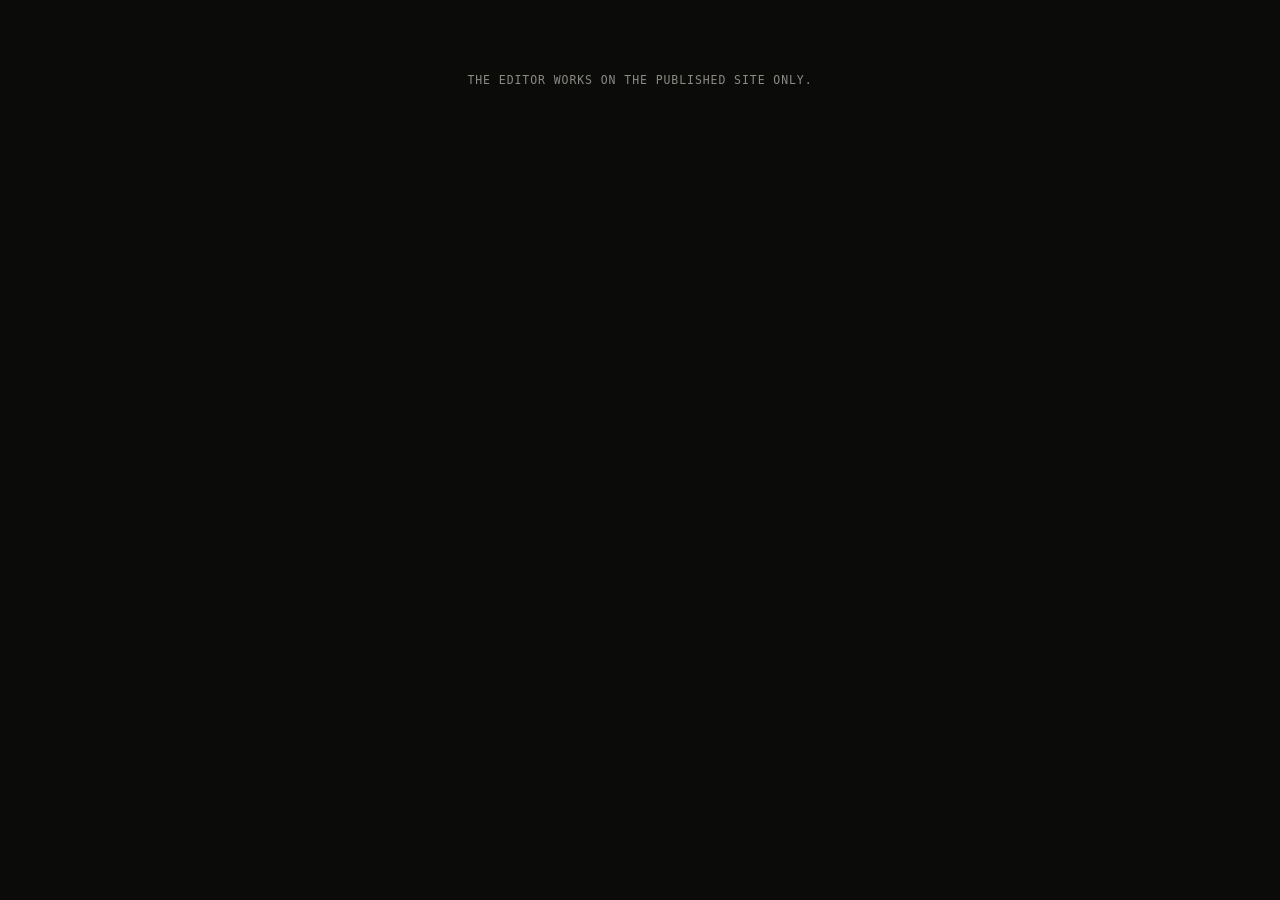
==== site/edit/index.html @ c0978376 "Editor app: drag-to-reorder (main page or a collection) and Undo for the last save Order mode lists " ====
<!doctype html>
<html lang="en">
<head>
  <meta charset="utf-8">
  <meta http-equiv="Content-Security-Policy" content="default-src 'self'; script-src 'self'; style-src 'self' https://fonts.googleapis.com; font-src https://fonts.gstatic.com; img-src 'self' data:; connect-src 'self' https://api.github.com; manifest-src 'self'; object-src 'none'; base-uri 'none'; form-action 'self'">
  <meta name="referrer" content="no-referrer">
  <meta name="viewport" content="width=device-width, initial-scale=1, viewport-fit=cover">
  <meta name="robots" content="noindex, nofollow">
  <title>Photo Editor</title>
  <meta name="theme-color" content="#0b0b0a">
  <link rel="manifest" href="manifest.webmanifest">
  <link rel="icon" href="icon-192.png" type="image/png">
  <link rel="apple-touch-icon" href="apple-touch-icon.png">
  <meta name="mobile-web-app-capable" content="yes">
  <meta name="apple-mobile-web-app-capable" content="yes">
  <meta name="apple-mobile-web-app-status-bar-style" content="black-translucent">
  <meta name="apple-mobile-web-app-title" content="AT Editor">
  <link rel="preconnect" href="https://fonts.googleapis.com">
  <link rel="preconnect" href="https://fonts.gstatic.com" crossorigin>
  <link rel="stylesheet" href="https://fonts.googleapis.com/css2?family=Instrument+Serif:ital@0;1&family=Geist:wght@300..600&family=Geist+Mono:wght@400;500&display=swap">
  <link rel="stylesheet" href="edit.css">
</head>
<body>
  <!-- Key setup -->
  <section class="screen setup" id="setup" hidden aria-labelledby="setup-h">
    <form class="card" id="setup-form" autocomplete="off" novalidate>
      <p class="mono eyebrow">Alex Towbin · Editor</p>
      <h1 id="setup-h">Connect this device</h1>
      <p>Paste your GitHub key. It stays on this device and is used only to save
         titles, collections and order to the photo data repository.</p>
      <p class="mono help"><a href="https://github.com/settings/personal-access-tokens/new" target="_blank" rel="noopener">Create a key on GitHub ↗</a>
         — only <span id="setup-repo"></span>, with “Contents: read and write”.</p>
      <label class="field"><span class="mono">Key</span>
        <input id="setup-key" type="password" placeholder="github_pat_…" spellcheck="false" autocapitalize="off" autocomplete="off"></label>
      <label class="field"><span class="mono">Expires on</span>
        <input id="setup-exp" type="date"></label>
      <label class="check"><input id="setup-noexp" type="checkbox"> <span>No expiration</span></label>
      <label class="check" id="setup-faceid-wrap" hidden><input id="setup-faceid" type="checkbox" checked> <span>Lock the editor with Face ID</span></label>
      <p class="mono hint">GitHub doesn't tell the app when a key expires, so enter the date you chose. The app warns you two weeks ahead.</p>
      <p class="err mono" id="setup-err" role="alert"></p>
      <div class="actions">
        <button type="button" class="btn ghost" id="setup-cancel" hidden>Cancel</button>
        <button type="submit" class="btn" id="setup-save">Connect</button>
      </div>
    </form>
  </section>

  <!-- Photo grid -->
  <section class="screen" id="list" hidden>
    <div class="pinned" id="list-head">
    <header class="top" id="list-top">
      <h1 class="brand">Editor</h1>
      <span class="mono count" id="list-count"></span>
      <button type="button" class="icon-btn mono" id="sel-start">Select</button>
      <button type="button" class="icon-btn mono" id="ro-start">Order</button>
      <button type="button" class="icon-btn mono" id="open-tags">Tags</button>
      <button type="button" class="icon-btn mono" id="open-settings" aria-label="Settings">Key</button>
    </header>
    <header class="top" id="sel-top" hidden>
      <button type="button" class="icon-btn mono" id="sel-cancel">Cancel</button>
      <span class="mono count" id="sel-count" aria-live="polite"></span>
      <button type="button" class="icon-btn mono" id="sel-all">Select all</button>
    </header>
    <div class="searchbar searchrow">
      <input id="list-search" type="search" placeholder="Search titles, places, tags" aria-label="Search photos" autocomplete="off" spellcheck="false" enterkeyhint="search">
      <button type="button" class="btn ghost small" id="pub-now" hidden>Publish now</button>
    </div>
    <p class="pubbar mono" id="pubbar" hidden><span id="pub-status" role="status" aria-live="polite"></span></p>
    <p class="banner mono" id="banner" hidden></p>
    <nav class="chips mono" id="chips" aria-label="Filter"></nav>
    </div>
    <div class="grid" id="grid"></div>
    <p class="empty mono" id="list-empty" hidden>Nothing here.</p>
    <p class="toast mono" id="list-status" role="status" aria-live="polite" hidden></p>
    <div class="bulkbar" id="bulkbar" hidden>
      <button type="button" class="btn ghost small" id="bulk-tags" disabled>Tags</button>
      <button type="button" class="btn ghost small" id="bulk-coll" disabled>Collection</button>
      <button type="button" class="btn ghost small" id="bulk-place" disabled>Location</button>
      <button type="button" class="btn ghost small" id="bulk-high" disabled>★ Highlight</button>
      <button type="button" class="btn ghost small" id="bulk-show" disabled>Show</button>
      <button type="button" class="btn ghost small" id="bulk-hide" disabled>Hide</button>
    </div>
  </section>

  <!-- Reorder: drag photos (main page = shown photos, or one collection) -->
  <section class="screen" id="reorder" hidden aria-labelledby="ro-h">
    <header class="top">
      <button type="button" class="icon-btn mono" id="ro-cancel">Cancel</button>
      <h1 class="brand small" id="ro-h">Order</h1>
      <button type="button" class="btn small" id="ro-save" disabled>Save</button>
    </header>
    <p class="mono hint pad" id="ro-hint"></p>
    <ol class="rgrid" id="ro-grid"></ol>
  </section>

  <!-- Undo the last save (shown for a few seconds after each save) -->
  <div class="undo mono" id="undo" role="status" aria-live="polite" hidden>
    <span id="undo-msg"></span>
    <button type="button" class="btn small" id="undo-btn">Undo</button>
  </div>

  <!-- Bulk: tags for the selected photos -->
  <section class="screen" id="bulktags" hidden aria-labelledby="bt-h">
    <header class="top">
      <button type="button" class="icon-btn mono" id="bt-cancel">Cancel</button>
      <h1 class="brand small" id="bt-h">Tags</h1>
    </header>
    <p class="mono hint pad" id="bt-hint"></p>
    <form class="inline pad" id="bt-new-form" autocomplete="off">
      <input id="bt-new" type="text" maxlength="40" placeholder="New tag" enterkeyhint="done" aria-label="New tag">
      <button type="submit" class="btn ghost small">Add</button>
    </form>
    <ul class="results" id="bt-rows"></ul>
    <div class="savebar">
      <span class="status mono" id="bt-status" role="status" aria-live="polite"></span>
      <button type="button" class="btn" id="bt-apply" disabled>Apply</button>
    </div>
  </section>

  <!-- Bulk: collection for the selected photos -->
  <section class="screen" id="bulkcoll" hidden aria-labelledby="bc-h">
    <header class="top">
      <button type="button" class="icon-btn mono" id="bc-cancel">Cancel</button>
      <h1 class="brand small" id="bc-h">Collection</h1>
    </header>
    <p class="mono hint pad" id="bc-hint"></p>
    <form class="inline pad" id="bc-new-form" autocomplete="off">
      <input id="bc-new" type="text" maxlength="60" placeholder="New collection name" enterkeyhint="done" aria-label="New collection name">
      <button type="submit" class="btn small">Create</button>
    </form>
    <p class="status mono pad" id="bc-status" role="status" aria-live="polite"></p>
    <ul class="results" id="bc-rows"></ul>
  </section>

  <!-- Photo detail -->
  <section class="screen" id="detail" hidden>
    <header class="top">
      <button type="button" class="icon-btn mono" id="back">‹ All</button>
      <span class="mono count" id="detail-count"></span>
      <span class="nav">
        <button type="button" class="icon-btn" id="prev" aria-label="Previous photo">←</button>
        <button type="button" class="icon-btn" id="next" aria-label="Next photo">→</button>
      </span>
    </header>
    <figure class="photo"><img id="detail-img" alt="" draggable="false"></figure>
    <form class="fields" id="detail-form" autocomplete="off" novalidate>
      <label class="toggle showrow"><input id="f-shown" type="checkbox"> <span>Show on site</span><span class="mono shownote" id="f-shown-note"></span></label>
      <label class="field"><span class="mono">Title</span>
        <input id="f-title" type="text" maxlength="200" placeholder="No title — the date is shown" enterkeyhint="done"></label>
      <div class="row">
        <label class="field grow"><span class="mono">Collection</span>
          <select id="f-coll"></select></label>
        <label class="field narrow"><span class="mono">No. in it</span>
          <span class="num"><input id="f-cpos" type="number" inputmode="numeric" min="1" step="1"><span class="mono of" id="f-cpos-of"></span></span></label>
      </div>
      <label class="field" id="f-newcoll-wrap" hidden><span class="mono">New collection name</span>
        <input id="f-newcoll" type="text" maxlength="60" placeholder="e.g. Chicago at Night"></label>
      <div class="field">
        <span class="mono" id="f-tags-label">Tags</span>
        <div class="tagbox" id="f-tags" aria-labelledby="f-tags-label"></div>
        <div class="inline">
          <input id="f-tag-in" type="text" maxlength="40" placeholder="Add a tag" enterkeyhint="done" autocomplete="off" aria-label="Add a tag">
          <button type="button" class="btn ghost small" id="f-tag-add">Add</button>
        </div>
        <div class="tagsuggest" id="f-tag-suggest" aria-label="Your tags: tap to add"></div>
      </div>
      <div class="field">
        <span class="mono">Location</span>
        <div class="inline">
          <span class="place" id="f-place"></span>
          <button type="button" class="btn ghost small" id="f-place-pick">Choose</button>
          <button type="button" class="btn ghost small" id="f-place-clear">Remove</button>
        </div>
      </div>
      <div class="row">
        <label class="toggle grow"><input id="f-high" type="checkbox"> <span>Highlight (opening slideshow)</span></label>
        <label class="field narrow"><span class="mono">Main page No.</span>
          <span class="num"><input id="f-mpos" type="number" inputmode="numeric" min="1" step="1"><span class="mono of" id="f-mpos-of"></span></span></label>
      </div>
      <dl class="facts mono">
        <div><dt>Taken</dt><dd id="f-taken"></dd></div>
        <div><dt>Added</dt><dd id="f-added"></dd></div>
        <div><dt>Photo GPS</dt><dd id="f-loc"></dd></div>
      </dl>
      <div class="savebar">
        <span class="status mono" id="f-status" role="status" aria-live="polite"></span>
        <button type="submit" class="btn" id="f-save" disabled>Save</button>
      </div>
    </form>
  </section>

  <!-- Place picker -->
  <section class="screen" id="picker" hidden aria-labelledby="picker-h">
    <header class="top">
      <button type="button" class="icon-btn mono" id="picker-cancel">Cancel</button>
      <h1 class="brand small" id="picker-h">Location</h1>
    </header>
    <div class="searchbar"><input id="picker-q" type="search" placeholder="City, state or country" aria-label="Search places" autocomplete="off" spellcheck="false" enterkeyhint="search"></div>
    <p class="mono hint pad" id="picker-hint">Pick a city, a state/region, or just a country. Only that is shown on the site, never an exact spot.</p>
    <ul class="results" id="picker-results"></ul>
    <p class="mono hint pad credit">Places from <a href="https://www.geonames.org/" target="_blank" rel="noopener">GeoNames</a> (CC BY 4.0): cities of 15,000+ people. For a smaller town, choose its state/region.</p>
  </section>

  <!-- Tag library -->
  <section class="screen" id="tagscreen" hidden aria-labelledby="tags-h">
    <header class="top">
      <button type="button" class="icon-btn mono" id="tags-back">‹ All</button>
      <h1 class="brand small" id="tags-h">Tags</h1>
    </header>
    <form class="inline pad" id="tag-new-form" autocomplete="off">
      <input id="tag-new" type="text" maxlength="40" placeholder="New tag" enterkeyhint="done" aria-label="New tag">
      <button type="submit" class="btn small">Add</button>
    </form>
    <p class="mono hint pad">Rename a tag to an existing name to merge them. Changes apply to every photo.</p>
    <p class="status mono pad" id="tags-status" role="status" aria-live="polite"></p>
    <ul class="results" id="tag-rows"></ul>
  </section>

  <!-- Settings -->
  <section class="screen setup" id="settings" hidden aria-labelledby="settings-h">
    <div class="card">
      <p class="mono eyebrow">Settings</p>
      <h1 id="settings-h">Key</h1>
      <dl class="facts mono">
        <div><dt>Repository</dt><dd id="s-repo"></dd></div>
        <div><dt>Expires</dt><dd id="s-exp"></dd></div>
        <div><dt>Face ID lock</dt><dd id="s-lock"></dd></div>
      </dl>
      <p class="mono hint" id="s-lock-note"></p>
      <dl class="facts mono"><div><dt>Publish key</dt><dd id="s-pub"></dd></div></dl>
      <p class="mono hint" id="s-pub-note">A second key, only for <strong>Publish now</strong>. On GitHub create a fine-grained key:
        <em>Only select repositories</em> → <span id="s-site-repo">the site repository</span>; <em>Permissions</em> → <em>Actions: Read and write</em>, nothing else.
        It can start builds but can't change code or photo data, so “No expiration” is fine.
        <a href="https://github.com/settings/personal-access-tokens/new" target="_blank" rel="noopener">Create it on GitHub ↗</a></p>
      <form class="inline" id="s-pub-form" autocomplete="off" novalidate>
        <input id="s-pub-in" type="password" placeholder="github_pat_… (publish key)" spellcheck="false" autocapitalize="off" autocomplete="off" aria-label="Publish key">
        <button type="submit" class="btn small" id="s-pub-save">Save</button>
      </form>
      <button type="button" class="btn ghost small" id="s-pub-del" hidden>Remove publish key</button>
      <p class="err mono" id="s-err" role="alert"></p>
      <div class="actions wrap">
        <button type="button" class="btn ghost" id="s-lock-btn"></button>
        <button type="button" class="btn ghost" id="s-forget">Forget key</button>
        <button type="button" class="btn ghost" id="s-replace">Replace key</button>
        <button type="button" class="btn" id="s-close">Done</button>
      </div>
      <p class="mono help"><a href="../" id="s-site">Open the site ↗</a></p>
    </div>
  </section>

  <!-- Face ID lock -->
  <section class="screen setup" id="lock" hidden aria-labelledby="lock-h">
    <div class="card center">
      <p class="mono eyebrow">Alex Towbin · Editor</p>
      <h1 id="lock-h">Locked</h1>
      <button type="button" class="btn" id="lock-open">Unlock with Face ID</button>
      <p class="err mono" id="lock-err" role="alert"></p>
      <p class="mono hint"><button type="button" class="linkish" id="lock-reset">Can't unlock? Forget the key on this device</button></p>
    </div>
  </section>

  <p class="boot mono" id="boot">Loading…</p>

  <script src="../titlecase.js"></script>
  <script src="../meta.js"></script>
  <script src="model.js"></script>
  <script src="lock.js"></script>
  <script src="edit.js"></script>
</body>
</html>
---- site/edit/edit.css ----
:root {
  --bg: #0b0b0a;
  --bg-2: #161614;
  --bg-3: #1f1f1c;
  --fg: #f2efe8;
  --muted: #8d8a82;
  --line: rgba(242, 239, 232, 0.14);
  --accent: #e3b778;
  --bad: #ff8a7a;
  --good: #9fd4a3;
  --pad: 16px;
  --serif: "Instrument Serif", "Times New Roman", serif;
  --sans: "Geist", ui-sans-serif, -apple-system, BlinkMacSystemFont, "Segoe UI", sans-serif;
  --mono: "Geist Mono", ui-monospace, "SF Mono", Menlo, monospace;
  color-scheme: dark;
}
* { box-sizing: border-box; }
[hidden] { display: none !important; }
html { -webkit-text-size-adjust: 100%; overscroll-behavior-y: none; }
body {
  margin: 0; background: var(--bg); color: var(--fg);
  font: 300 16px/1.5 var(--sans); -webkit-font-smoothing: antialiased;
  overflow-x: hidden; -webkit-tap-highlight-color: transparent;
  padding: 0 env(safe-area-inset-right) env(safe-area-inset-bottom) env(safe-area-inset-left);
  overscroll-behavior-y: none;
}
a { color: var(--accent); text-decoration: none; }
button { font: inherit; color: inherit; background: none; border: 0; padding: 0; cursor: pointer; }
img { -webkit-touch-callout: none; user-select: none; -webkit-user-select: none; }
.mono { font-family: var(--mono); font-size: 11.5px; letter-spacing: .08em; text-transform: uppercase; font-weight: 400; }
h1 { font: 400 clamp(34px, 9vw, 52px)/1 var(--serif); margin: 0 0 14px; letter-spacing: -.01em; }

/* ---------- top bar ---------- */
/* Pinned to the top (under the iPhone status bar, which it covers); screens
   with a bar leave room for it. edit.js keeps --top-h at its real height. */
.top {
  position: fixed; top: 0; left: 0; right: 0; z-index: 5; display: flex; align-items: center; gap: 12px;
  padding: calc(12px + env(safe-area-inset-top)) calc(var(--pad) + env(safe-area-inset-right)) 12px calc(var(--pad) + env(safe-area-inset-left));
  background: rgba(11, 11, 10, .96);
  -webkit-backdrop-filter: blur(12px); backdrop-filter: blur(12px); border-bottom: 1px solid var(--line);
}
.brand { font-size: 30px; margin: 0; flex: 1; }
.count { color: var(--muted); flex: 1; }
.top .brand + .count { flex: 0 0 auto; }
.icon-btn { min-height: 40px; min-width: 40px; padding: 0 10px; border: 1px solid var(--line); border-radius: 999px; font-size: 15px; }
.icon-btn.mono { font-size: 11.5px; }
.nav { display: flex; gap: 8px; }

.banner { margin: 12px var(--pad) 0; padding: 10px 12px; border: 1px solid var(--accent); color: var(--accent); border-radius: 10px; line-height: 1.5; text-transform: none; letter-spacing: .02em; }
.banner.bad { border-color: var(--bad); color: var(--bad); }

/* ---------- filter chips ---------- */
.chips { display: flex; gap: 8px; overflow-x: auto; padding: 12px var(--pad); scrollbar-width: none; }
.chips::-webkit-scrollbar { display: none; }
.chip { flex: 0 0 auto; padding: 8px 12px; border: 1px solid var(--line); border-radius: 999px; color: var(--muted); white-space: nowrap; }
.chip[aria-pressed="true"] { background: var(--fg); color: var(--bg); border-color: var(--fg); }

/* ---------- grid ---------- */
.grid { display: grid; grid-template-columns: repeat(auto-fill, minmax(150px, 1fr)); gap: 18px 12px; padding: 4px var(--pad) 40px; }
.tile { color: var(--fg); display: flex; flex-direction: column; gap: 6px; min-width: 0; }
.frame { position: relative; display: flex; align-items: center; justify-content: center; aspect-ratio: 1; background: var(--bg-2); border-radius: 6px; overflow: hidden; }
/* Whole print, border included: contain, never crop. */
.frame img { max-width: 100%; max-height: 100%; width: auto; height: auto; object-fit: contain; display: block; }
.cap { font-size: 14px; line-height: 1.3; overflow: hidden; text-overflow: ellipsis; white-space: nowrap; }
.cap.untitled { color: var(--muted); font-style: italic; }
.meta.high { color: var(--accent); }
.meta { color: var(--muted); font-size: 10.5px; overflow: hidden; text-overflow: ellipsis; white-space: nowrap; }
.empty, .boot { color: var(--muted); text-align: center; padding: 60px var(--pad); }

/* ---------- detail ---------- */
.photo { margin: 0; padding: 16px var(--pad) 0; display: flex; justify-content: center; }
.photo img { max-width: 100%; max-height: 52vh; width: auto; height: auto; object-fit: contain; display: block; }
.fields { padding: 16px var(--pad) 120px; display: grid; gap: 14px; max-width: 720px; margin: 0 auto; }
.row { display: flex; gap: 12px; align-items: flex-end; }
.grow { flex: 1; min-width: 0; }
.narrow { flex: 0 0 120px; }
.field { display: grid; gap: 6px; }
.field > .mono { color: var(--muted); }
input[type="text"], input[type="password"], input[type="number"], input[type="date"], select {
  width: 100%; min-width: 0; min-height: 46px; padding: 10px 12px; font: 400 16px var(--sans); color: var(--fg);
  background: var(--bg-2); border: 1px solid var(--line); border-radius: 10px; -webkit-appearance: none; appearance: none;
}
select { background-image: linear-gradient(45deg, transparent 50%, var(--muted) 50%), linear-gradient(135deg, var(--muted) 50%, transparent 50%);
  background-position: calc(100% - 18px) 50%, calc(100% - 13px) 50%; background-size: 5px 5px; background-repeat: no-repeat; padding-right: 32px; }
input:focus, select:focus { outline: 2px solid var(--accent); outline-offset: 1px; }
input:disabled { opacity: .4; }
.num { display: flex; align-items: center; gap: 6px; }
.num input { text-align: center; padding: 10px 4px; }
.of { color: var(--muted); white-space: nowrap; font-size: 10.5px; }
.toggle, .check { display: flex; align-items: center; gap: 10px; min-height: 46px; }
.toggle input, .check input { width: 22px; height: 22px; accent-color: var(--accent); margin: 0; }
.facts { margin: 4px 0 0; display: grid; gap: 8px; border-top: 1px solid var(--line); padding-top: 14px; }
.facts div { display: flex; justify-content: space-between; gap: 12px; }
.facts dt { color: var(--muted); }
.facts dd { margin: 0; text-align: right; overflow-wrap: anywhere; }
.facts .ok { color: var(--good); }
.facts .no { color: var(--muted); }
.savebar {
  position: fixed; left: 0; right: 0; bottom: 0; z-index: 5; display: flex; align-items: center; gap: 12px;
  padding: 12px var(--pad) calc(12px + env(safe-area-inset-bottom)); background: rgba(11, 11, 10, .94);
  -webkit-backdrop-filter: blur(12px); backdrop-filter: blur(12px); border-top: 1px solid var(--line);
}
.status { flex: 1; color: var(--muted); text-transform: none; letter-spacing: .02em; line-height: 1.4; }
.status.err, .err { color: var(--bad); }
.btn { min-height: 46px; padding: 0 22px; border-radius: 999px; background: var(--fg); color: var(--bg); font-weight: 500; }
.btn:disabled { opacity: .35; cursor: default; }
.btn.ghost { background: none; color: var(--fg); border: 1px solid var(--line); }

/* ---------- setup / settings ---------- */
.setup { min-height: 100vh; display: grid; place-items: center; padding: calc(24px + env(safe-area-inset-top)) var(--pad) 24px; }
.screen:has(> .top), .screen:has(> .pinned) { padding-top: var(--top-h, calc(65px + env(safe-area-inset-top))); }
/* Grid screen: top bar + search + Publish + filters pinned together. */
.pinned {
  position: fixed; top: 0; left: 0; right: 0; z-index: 5;
  padding-left: env(safe-area-inset-left); padding-right: env(safe-area-inset-right);
  background: rgba(11, 11, 10, .96); -webkit-backdrop-filter: blur(12px); backdrop-filter: blur(12px);
  border-bottom: 1px solid var(--line);
}
.pinned > .top { position: static; background: none; -webkit-backdrop-filter: none; backdrop-filter: none; border-bottom: 0; padding-left: var(--pad); padding-right: var(--pad); }
.pinned .chips { padding-bottom: 10px; }
.card { width: 100%; max-width: 460px; display: grid; gap: 12px; }
.card p { margin: 0; color: var(--muted); }
.eyebrow { color: var(--accent) !important; }
.help, .hint { text-transform: none; letter-spacing: .02em; line-height: 1.5; }
.err { min-height: 1.5em; text-transform: none; letter-spacing: .02em; }
.actions { display: flex; justify-content: flex-end; gap: 10px; }
.actions.wrap { flex-wrap: wrap; }

/* ---------- search, tags, places ---------- */
.searchbar { padding: 12px var(--pad) 0; }
input[type="search"] { width: 100%; min-height: 44px; padding: 10px 14px; font: 400 16px var(--sans); color: var(--fg);
  background: var(--bg-2); border: 1px solid var(--line); border-radius: 999px; -webkit-appearance: none; appearance: none; }
.brand.small { font-size: 26px; }
.pad { padding-left: var(--pad); padding-right: var(--pad); }
.hint.pad, .status.pad { margin: 10px 0 0; color: var(--muted); }
.credit { margin-top: 18px !important; padding-bottom: 40px; }
.inline { display: flex; gap: 8px; align-items: center; flex-wrap: wrap; }
.inline input { flex: 1; min-width: 0; }
form.inline { margin-top: 14px; flex-wrap: nowrap; }
.btn.small { min-height: 40px; padding: 0 16px; font-size: 14px; }
.tagbox { display: flex; flex-wrap: wrap; gap: 8px; }
.tagbox:empty::before { content: "No tags yet"; color: var(--muted); font-size: 14px; }
.tagchip { display: inline-flex; align-items: center; gap: 6px; padding: 6px 6px 6px 12px; border-radius: 999px; background: var(--bg-3); border: 1px solid var(--line); font-size: 14px; }
.tagchip button { width: 24px; height: 24px; border-radius: 50%; color: var(--muted); font-size: 16px; line-height: 1; }
.tagsuggest { display: flex; flex-wrap: wrap; gap: 8px; }
.suggest { padding: 7px 12px; border-radius: 999px; border: 1px dashed var(--line); color: var(--muted); font-size: 14px; }
/* Hover only with a mouse: on touch screens iOS leaves the hover style on
   whatever slides under the finger after a tap (the next tag chip). */
@media (hover: hover) and (pointer: fine) {
  .tagchip button:hover { color: var(--fg); background: var(--bg-2); }
  .suggest:hover { color: var(--fg); border-color: var(--fg); }
}
.suggest:focus-visible { outline: 2px solid var(--accent); outline-offset: 2px; }
.tagsuggest .hint { color: var(--muted); align-self: center; text-transform: none; letter-spacing: .02em; }
.place { flex: 1; min-width: 0; font-size: 16px; }
.place.none { color: var(--muted); }
.results { list-style: none; margin: 8px 0 0; padding: 0 var(--pad); }
.results li { border-bottom: 1px solid var(--line); }
.results li > button { width: 100%; text-align: left; padding: 12px 0; display: grid; gap: 2px; }
.results .sub { color: var(--muted); font-size: 11px; }
.results .head { padding: 16px 0 6px; color: var(--accent); border: 0; }
.tagrow { display: flex; align-items: center; gap: 8px; padding: 10px 0; }
.tagrow .name { flex: 1; min-width: 0; overflow-wrap: anywhere; }
.tagrow .n { color: var(--muted); }

.card.center { text-align: center; justify-items: center; }
.linkish { color: var(--muted); text-decoration: underline; text-underline-offset: .2em; font: inherit; text-transform: none; letter-spacing: .02em; }

/* ---------- select several ---------- */
.tile.sel .frame { outline: 3px solid var(--accent); outline-offset: 2px; }
.tile.sel .cap::before { content: "✓ "; color: var(--accent); }
.selecting .grid { padding-bottom: 110px; }
.bulkbar {
  position: fixed; left: 0; right: 0; bottom: 0; z-index: 6; display: flex; gap: 8px; justify-content: center; flex-wrap: wrap;
  padding: 12px var(--pad) calc(12px + env(safe-area-inset-bottom)); background: rgba(11, 11, 10, .94);
  -webkit-backdrop-filter: blur(12px); backdrop-filter: blur(12px); border-top: 1px solid var(--line);
}
.bulkbar .btn { flex: 1; max-width: 160px; }
.toast { margin: 0 var(--pad) 12px; padding: 10px 12px; border: 1px solid var(--line); border-radius: 10px; color: var(--fg); text-transform: none; letter-spacing: .02em; }
.toast.err { color: var(--bad); border-color: var(--bad); }
.staterow > button { grid-template-columns: 28px 1fr auto; align-items: center; display: grid; gap: 10px; }
.state { width: 24px; height: 24px; border-radius: 6px; border: 1px solid var(--line); display: grid; place-items: center; font-size: 14px; }
.state.all { background: var(--accent); color: var(--bg); border-color: var(--accent); }
.state.some { color: var(--accent); }
.staterow .sub { text-align: right; }
#bulktags .results { padding-bottom: 110px; }

/* ---------- show on site ---------- */
.tile.hidden .frame img { opacity: .35; }
.meta.hid { color: var(--bad); }
.showrow > span:first-of-type { white-space: nowrap; }
.showrow { padding: 4px 12px; border: 1px solid var(--line); border-radius: 10px; }
.showrow .shownote { margin-left: auto; color: var(--muted); text-transform: none; letter-spacing: .02em; text-align: right; }
.showrow.off { border-color: var(--bad); }
.showrow.off .shownote { color: var(--bad); }

/* ---------- publish now ---------- */
/* Search box and Publish now share a row; the build status is one small line. */
.searchrow { display: flex; gap: 8px; align-items: center; }
.searchrow input[type="search"] { flex: 1; min-width: 0; }
.searchrow #pub-now { flex: 0 0 auto; min-height: 44px; }
.pubbar { margin: 6px var(--pad) 0; padding: 0 4px; color: var(--muted); text-transform: none; letter-spacing: .02em; line-height: 1.4; font-size: 11px; }
.pubbar:empty, .pubbar:has(#pub-status:empty) { display: none; }
.pubbar.err #pub-status { color: var(--bad); }
p.err.ok { color: var(--good); }
#s-pub-note strong, #s-pub-note em { color: var(--fg); font-style: normal; }

/* ---------- reorder ---------- */
@media (max-width: 430px) { #list-count { display: none; } }
.rgrid { list-style: none; margin: 8px 0 0; padding: 0 var(--pad) 60px; display: grid; grid-template-columns: repeat(auto-fill, minmax(150px, 1fr)); gap: 14px 12px; }
.rtile { display: flex; flex-direction: column; gap: 6px; min-width: 0; -webkit-user-select: none; user-select: none; }
.rtile .frame { aspect-ratio: 1; }
.rtile.dragging .frame { outline: 3px solid var(--accent); outline-offset: 2px; opacity: .7; }
.rctl { display: flex; align-items: center; gap: 6px; }
.rctl .num { flex: 1; color: var(--muted); }
.rctl button { width: 40px; height: 40px; border: 1px solid var(--line); border-radius: 50%; font-size: 16px; color: var(--fg); }
.rctl button:disabled { opacity: .3; }
.rctl .handle { touch-action: none; cursor: grab; font-size: 18px; letter-spacing: 0; }
.rtile.moved .num { color: var(--accent); }

/* ---------- undo ---------- */
.undo {
  position: fixed; left: var(--pad); right: var(--pad); bottom: calc(84px + env(safe-area-inset-bottom)); z-index: 7;
  display: flex; align-items: center; gap: 12px; padding: 8px 8px 8px 14px; border-radius: 12px;
  background: var(--bg-3); border: 1px solid var(--line); box-shadow: 0 10px 30px rgba(0,0,0,.5);
  text-transform: none; letter-spacing: .02em; max-width: 560px; margin: 0 auto;
}
.undo #undo-msg { flex: 1; min-width: 0; overflow: hidden; text-overflow: ellipsis; white-space: nowrap; }
.undo.err { border-color: var(--bad); color: var(--bad); }

@media (prefers-reduced-motion: reduce) { * { scroll-behavior: auto !important; transition: none !important; animation: none !important; } }
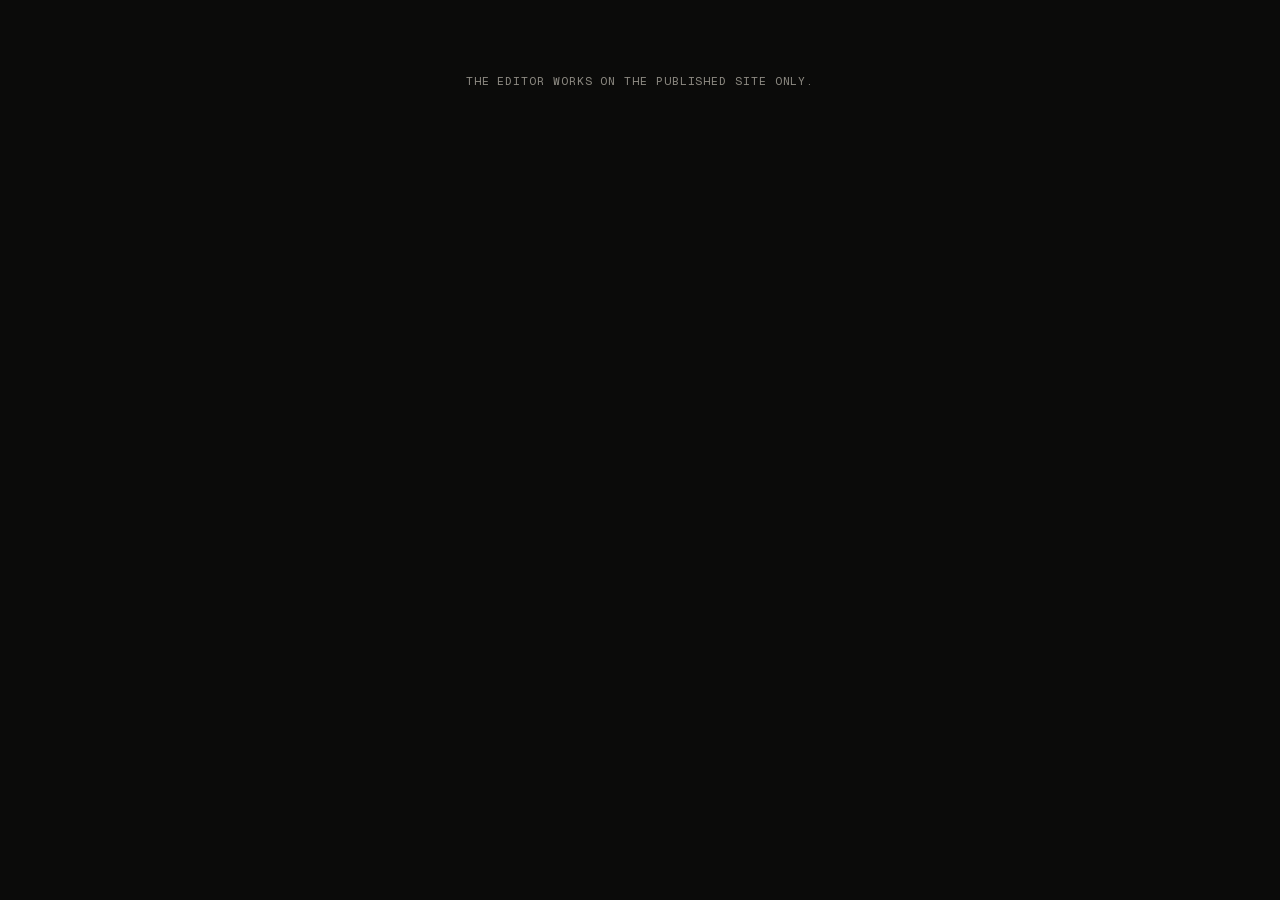
==== commit a27c2cf7: "PR tests, 404 page, alt text for untitled photos, self-hosted fonts - .github/workflows/test.yml: ru" ====
--- a/site/edit/index.html
+++ b/site/edit/index.html
@@ -2,7 +2,7 @@
 <html lang="en">
 <head>
   <meta charset="utf-8">
-  <meta http-equiv="Content-Security-Policy" content="default-src 'self'; script-src 'self'; style-src 'self' https://fonts.googleapis.com; font-src https://fonts.gstatic.com; img-src 'self' data:; connect-src 'self' https://api.github.com; manifest-src 'self'; object-src 'none'; base-uri 'none'; form-action 'self'">
+  <meta http-equiv="Content-Security-Policy" content="default-src 'self'; script-src 'self'; style-src 'self'; font-src 'self'; img-src 'self' data:; connect-src 'self' https://api.github.com; manifest-src 'self'; object-src 'none'; base-uri 'none'; form-action 'self'">
   <meta name="referrer" content="no-referrer">
   <meta name="viewport" content="width=device-width, initial-scale=1, viewport-fit=cover">
   <meta name="robots" content="noindex, nofollow">
@@ -15,9 +15,9 @@
   <meta name="apple-mobile-web-app-capable" content="yes">
   <meta name="apple-mobile-web-app-status-bar-style" content="black-translucent">
   <meta name="apple-mobile-web-app-title" content="AT Editor">
-  <link rel="preconnect" href="https://fonts.googleapis.com">
-  <link rel="preconnect" href="https://fonts.gstatic.com" crossorigin>
-  <link rel="stylesheet" href="https://fonts.googleapis.com/css2?family=Instrument+Serif:ital@0;1&family=Geist:wght@300..600&family=Geist+Mono:wght@400;500&display=swap">
+  <link rel="preload" href="../fonts/instrument-serif-latin.woff2" as="font" type="font/woff2" crossorigin>
+  <link rel="preload" href="../fonts/geist-latin.woff2" as="font" type="font/woff2" crossorigin>
+  <link rel="stylesheet" href="../fonts/fonts.css">
   <link rel="stylesheet" href="edit.css">
 </head>
 <body>
@@ -68,6 +68,8 @@
     <p class="pubbar mono" id="pubbar" hidden><span id="pub-status" role="status" aria-live="polite"></span></p>
     <p class="banner mono" id="banner" hidden></p>
     <nav class="chips mono" id="chips" aria-label="Filter"></nav>
+    <p class="collbar mono" id="collbar" hidden><span id="coll-name"></span>
+      <button type="button" class="btn ghost small" id="coll-rename">Rename</button></p>
     </div>
     <div class="grid" id="grid"></div>
     <p class="empty mono" id="list-empty" hidden>Nothing here.</p>
@@ -77,12 +79,13 @@
       <button type="button" class="btn ghost small" id="bulk-coll" disabled>Collection</button>
       <button type="button" class="btn ghost small" id="bulk-place" disabled>Location</button>
       <button type="button" class="btn ghost small" id="bulk-high" disabled>★ Highlight</button>
+      <button type="button" class="btn ghost small" id="bulk-work" disabled>On Work</button>
       <button type="button" class="btn ghost small" id="bulk-show" disabled>Show</button>
       <button type="button" class="btn ghost small" id="bulk-hide" disabled>Hide</button>
     </div>
   </section>
 
-  <!-- Reorder: drag photos (main page = shown photos, or one collection) -->
+  <!-- Reorder: drag photos (Work page = shown photos, or one collection) -->
   <section class="screen" id="reorder" hidden aria-labelledby="ro-h">
     <header class="top">
       <button type="button" class="icon-btn mono" id="ro-cancel">Cancel</button>
@@ -90,7 +93,20 @@
       <button type="button" class="btn small" id="ro-save" disabled>Save</button>
     </header>
     <p class="mono hint pad" id="ro-hint"></p>
+    <div class="rtools pad">
+      <button type="button" class="btn ghost small" id="ro-oldest">Oldest first</button>
+      <button type="button" class="btn ghost small" id="ro-newest">Newest first</button>
+      <button type="button" class="btn ghost small" id="ro-compact" aria-pressed="false">Compact</button>
+    </div>
     <ol class="rgrid" id="ro-grid"></ol>
+    <div class="rsel mono" id="ro-sel" hidden>
+      <span id="ro-sel-count"></span>
+      <button type="button" class="btn ghost small" id="ro-to-start">To start</button>
+      <button type="button" class="btn ghost small" id="ro-to-end">To end</button>
+      <span class="rpos"><input id="ro-pos" type="number" inputmode="numeric" min="1" step="1" placeholder="No." aria-label="Move to number">
+        <button type="button" class="btn ghost small" id="ro-to-pos">Move</button></span>
+      <button type="button" class="icon-btn mono" id="ro-sel-clear">Clear</button>
+    </div>
   </section>
 
   <!-- Undo the last save (shown for a few seconds after each save) -->
@@ -170,12 +186,17 @@
           <span class="place" id="f-place"></span>
           <button type="button" class="btn ghost small" id="f-place-pick">Choose</button>
           <button type="button" class="btn ghost small" id="f-place-clear">Remove</button>
+          <button type="button" class="btn ghost small" id="f-place-gps" hidden>Use photo GPS</button>
         </div>
       </div>
       <div class="row">
-        <label class="toggle grow"><input id="f-high" type="checkbox"> <span>Highlight (opening slideshow)</span></label>
-        <label class="field narrow"><span class="mono">Main page No.</span>
+        <label class="toggle grow"><input id="f-work" type="checkbox"> <span>On Work page</span></label>
+        <label class="field narrow"><span class="mono">Work page No.</span>
           <span class="num"><input id="f-mpos" type="number" inputmode="numeric" min="1" step="1"><span class="mono of" id="f-mpos-of"></span></span></label>
+      </div>
+      <p class="mono hint" id="f-work-note"></p>
+      <div class="row">
+        <label class="toggle grow"><input id="f-high" type="checkbox"> <span>Highlight (Home page)</span></label>
       </div>
       <dl class="facts mono">
         <div><dt>Taken</dt><dd id="f-taken"></dd></div>
@@ -198,7 +219,7 @@
     <div class="searchbar"><input id="picker-q" type="search" placeholder="City, state or country" aria-label="Search places" autocomplete="off" spellcheck="false" enterkeyhint="search"></div>
     <p class="mono hint pad" id="picker-hint">Pick a city, a state/region, or just a country. Only that is shown on the site, never an exact spot.</p>
     <ul class="results" id="picker-results"></ul>
-    <p class="mono hint pad credit">Places from <a href="https://www.geonames.org/" target="_blank" rel="noopener">GeoNames</a> (CC BY 4.0): cities of 15,000+ people. For a smaller town, choose its state/region.</p>
+    <p class="mono hint pad credit">Places from <a href="https://www.geonames.org/" target="_blank" rel="noopener">GeoNames</a> (CC BY 4.0): towns of 1,000+ people and inhabited islands. For a smaller place, choose its state/region.</p>
   </section>
 
   <!-- Tag library -->
--- a/site/fonts/fonts.css
+++ b/site/fonts/fonts.css
@@ -0,0 +1,18 @@
+/* Self-hosted fonts (SIL Open Font License 1.1, see OFL.txt): Instrument Serif,
+   Geist, Geist Mono. Latin + Latin Extended only (accented place names). */
+@font-face { font-family: 'Geist'; font-style: normal; font-weight: 300 600; font-display: swap;
+  src: url("geist-latin-ext.woff2") format("woff2"); unicode-range: U+0100-02BA, U+02BD-02C5, U+02C7-02CC, U+02CE-02D7, U+02DD-02FF, U+0304, U+0308, U+0329, U+1D00-1DBF, U+1E00-1E9F, U+1EF2-1EFF, U+2020, U+20A0-20AB, U+20AD-20C4, U+2113, U+2C60-2C7F, U+A720-A7FF; }
+@font-face { font-family: 'Geist'; font-style: normal; font-weight: 300 600; font-display: swap;
+  src: url("geist-latin.woff2") format("woff2"); unicode-range: U+0000-00FF, U+0131, U+0152-0153, U+02BB-02BC, U+02C6, U+02DA, U+02DC, U+0304, U+0308, U+0329, U+2000-206F, U+20AC, U+2122, U+2191, U+2193, U+2212, U+2215, U+FEFF, U+FFFD; }
+@font-face { font-family: 'Geist Mono'; font-style: normal; font-weight: 400 500; font-display: swap;
+  src: url("geist-mono-latin-ext.woff2") format("woff2"); unicode-range: U+0100-02BA, U+02BD-02C5, U+02C7-02CC, U+02CE-02D7, U+02DD-02FF, U+0304, U+0308, U+0329, U+1D00-1DBF, U+1E00-1E9F, U+1EF2-1EFF, U+2020, U+20A0-20AB, U+20AD-20C4, U+2113, U+2C60-2C7F, U+A720-A7FF; }
+@font-face { font-family: 'Geist Mono'; font-style: normal; font-weight: 400 500; font-display: swap;
+  src: url("geist-mono-latin.woff2") format("woff2"); unicode-range: U+0000-00FF, U+0131, U+0152-0153, U+02BB-02BC, U+02C6, U+02DA, U+02DC, U+0304, U+0308, U+0329, U+2000-206F, U+20AC, U+2122, U+2191, U+2193, U+2212, U+2215, U+FEFF, U+FFFD; }
+@font-face { font-family: 'Instrument Serif'; font-style: italic; font-weight: 400; font-display: swap;
+  src: url("instrument-serif-italic-latin-ext.woff2") format("woff2"); unicode-range: U+0100-02BA, U+02BD-02C5, U+02C7-02CC, U+02CE-02D7, U+02DD-02FF, U+0304, U+0308, U+0329, U+1D00-1DBF, U+1E00-1E9F, U+1EF2-1EFF, U+2020, U+20A0-20AB, U+20AD-20C4, U+2113, U+2C60-2C7F, U+A720-A7FF; }
+@font-face { font-family: 'Instrument Serif'; font-style: italic; font-weight: 400; font-display: swap;
+  src: url("instrument-serif-italic-latin.woff2") format("woff2"); unicode-range: U+0000-00FF, U+0131, U+0152-0153, U+02BB-02BC, U+02C6, U+02DA, U+02DC, U+0304, U+0308, U+0329, U+2000-206F, U+20AC, U+2122, U+2191, U+2193, U+2212, U+2215, U+FEFF, U+FFFD; }
+@font-face { font-family: 'Instrument Serif'; font-style: normal; font-weight: 400; font-display: swap;
+  src: url("instrument-serif-latin-ext.woff2") format("woff2"); unicode-range: U+0100-02BA, U+02BD-02C5, U+02C7-02CC, U+02CE-02D7, U+02DD-02FF, U+0304, U+0308, U+0329, U+1D00-1DBF, U+1E00-1E9F, U+1EF2-1EFF, U+2020, U+20A0-20AB, U+20AD-20C4, U+2113, U+2C60-2C7F, U+A720-A7FF; }
+@font-face { font-family: 'Instrument Serif'; font-style: normal; font-weight: 400; font-display: swap;
+  src: url("instrument-serif-latin.woff2") format("woff2"); unicode-range: U+0000-00FF, U+0131, U+0152-0153, U+02BB-02BC, U+02C6, U+02DA, U+02DC, U+0304, U+0308, U+0329, U+2000-206F, U+20AC, U+2122, U+2191, U+2193, U+2212, U+2215, U+FEFF, U+FFFD; }
--- a/site/edit/edit.css
+++ b/site/edit/edit.css
@@ -217,15 +217,42 @@
 .rctl button:disabled { opacity: .3; }
 .rctl .handle { touch-action: none; cursor: grab; font-size: 18px; letter-spacing: 0; }
 .rtile.moved .num { color: var(--accent); }
+.rtile.sel .frame { outline: 3px solid var(--accent); outline-offset: 2px; }
+.rtile.sel .num::before { content: "✓ "; color: var(--accent); }
+.rtile .frame { cursor: pointer; }
+.rtools { display: flex; flex-wrap: wrap; gap: 8px; margin: 4px 0 6px; }
+.rtools [aria-pressed="true"] { background: var(--fg); color: var(--bg); }
+/* Compact: many more tiles per screen; drag by ⠿, tap to select */
+.rgrid.compact { grid-template-columns: repeat(auto-fill, minmax(72px, 1fr)); gap: 10px 8px; }
+.rgrid.compact .cap, .rgrid.compact .prev, .rgrid.compact .next { display: none; }
+.rgrid.compact .rctl button { width: 34px; height: 34px; }
+/* Bar for moving the selected photos */
+.rsel {
+  position: fixed; left: 0; right: 0; bottom: 0; z-index: 6; display: flex; flex-wrap: wrap; align-items: center; justify-content: center; gap: 8px;
+  padding: 10px var(--pad) calc(10px + env(safe-area-inset-bottom)); background: rgba(11, 11, 10, .94);
+  -webkit-backdrop-filter: blur(12px); backdrop-filter: blur(12px); border-top: 1px solid var(--line);
+}
+.rsel .rpos { display: inline-flex; gap: 6px; align-items: center; }
+.rsel input { width: 68px; }
+#reorder:has(.rsel:not([hidden])) .rgrid { padding-bottom: 150px; }
 
 /* ---------- undo ---------- */
+/* A small pill near the bottom: "Saved · Undo". Goes away after a few
+   seconds, on any tap elsewhere, or on a screen change. */
 .undo {
-  position: fixed; left: var(--pad); right: var(--pad); bottom: calc(84px + env(safe-area-inset-bottom)); z-index: 7;
-  display: flex; align-items: center; gap: 12px; padding: 8px 8px 8px 14px; border-radius: 12px;
-  background: var(--bg-3); border: 1px solid var(--line); box-shadow: 0 10px 30px rgba(0,0,0,.5);
-  text-transform: none; letter-spacing: .02em; max-width: 560px; margin: 0 auto;
-}
-.undo #undo-msg { flex: 1; min-width: 0; overflow: hidden; text-overflow: ellipsis; white-space: nowrap; }
+  position: fixed; left: 50%; transform: translateX(-50%); bottom: calc(14px + env(safe-area-inset-bottom)); z-index: 7;
+  display: flex; align-items: center; gap: 4px; padding: 4px 4px 4px 12px; border-radius: 999px;
+  max-width: calc(100% - 2 * var(--pad)); font-size: 11px; color: var(--muted);
+  background: rgba(30, 30, 28, .92); border: 1px solid var(--line); box-shadow: 0 6px 18px rgba(0,0,0,.4);
+  -webkit-backdrop-filter: blur(10px); backdrop-filter: blur(10px); letter-spacing: .04em;
+}
+body:has(.bulkbar:not([hidden])) .undo, body:has(.rsel:not([hidden])) .undo { bottom: calc(118px + env(safe-area-inset-bottom)); }
+.undo #undo-msg { min-width: 0; overflow: hidden; text-overflow: ellipsis; white-space: nowrap; }
+.undo #undo-btn { background: none; border: 0; color: var(--accent); padding: 6px 10px; min-height: 0; font-size: 11px; text-transform: uppercase; letter-spacing: .08em; }
 .undo.err { border-color: var(--bad); color: var(--bad); }
 
 @media (prefers-reduced-motion: reduce) { * { scroll-behavior: auto !important; transition: none !important; animation: none !important; } }
+
+/* Shown under the filters when a collection is selected */
+.collbar { display: flex; align-items: center; justify-content: space-between; gap: 10px; margin: -4px var(--pad) 10px; color: var(--muted); }
+.collbar #coll-name { overflow: hidden; text-overflow: ellipsis; white-space: nowrap; }
